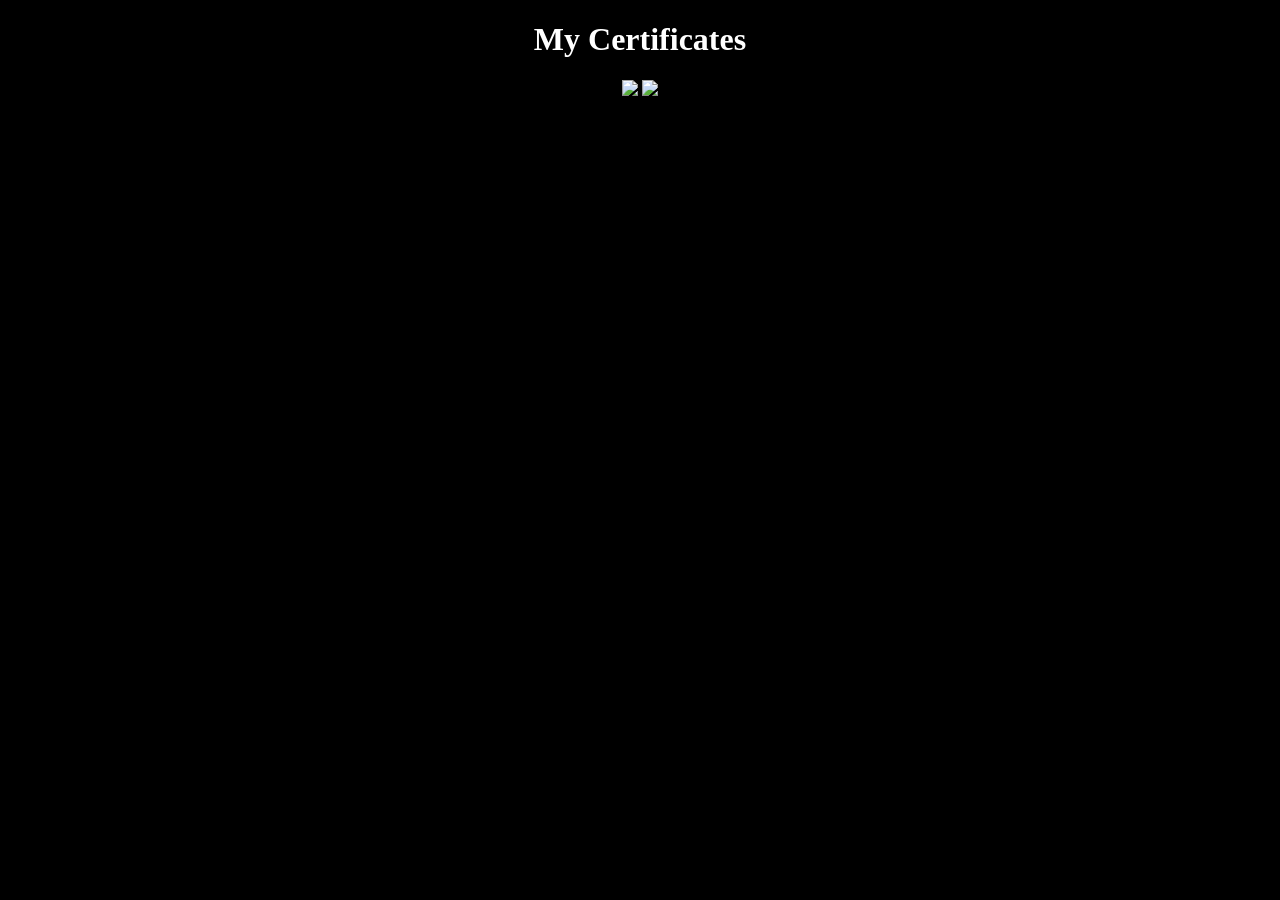
==== certificates.html @ fd3d65df "Create certificates.html" ====
<!DOCTYPE html>
<html>
<head>
  <title>Certificates</title>
</head>
<body style="background:black;color:white;text-align:center;">

<h1>My Certificates</h1>

<img src="cert1.jpg" width="200">
<img src="cert2.jpg" width="200">

</body>
</html>
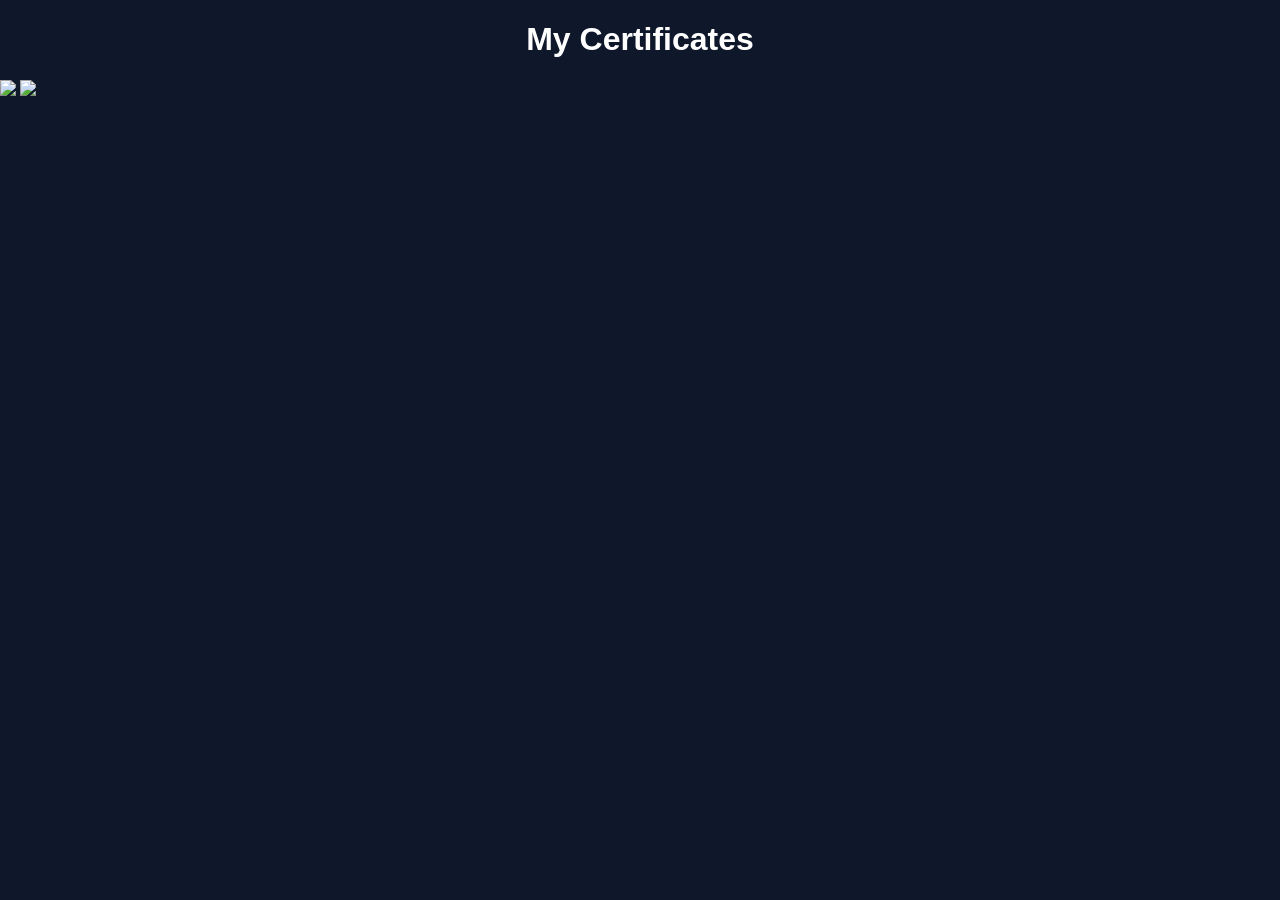
==== commit 2e17d89b: "Update certificates.html" ====
--- a/certificates.html
+++ b/certificates.html
@@ -2,13 +2,16 @@
 <html>
 <head>
   <title>Certificates</title>
+  <link rel="stylesheet" href="style.css">
 </head>
-<body style="background:black;color:white;text-align:center;">
+<body>
 
-<h1>My Certificates</h1>
+<h1 style="text-align:center;">My Certificates</h1>
 
-<img src="cert1.jpg" width="200">
-<img src="cert2.jpg" width="200">
+<div class="grid">
+  <img src="cert1.jpg">
+  <img src="cert2.jpg">
+</div>
 
 </body>
 </html>
--- a/style.css
+++ b/style.css
@@ -0,0 +1,32 @@
+body {
+  margin: 0;
+  font-family: Arial;
+  background: #0f172a;
+  color: white;
+}
+
+nav {
+  display: flex;
+  justify-content: space-between;
+  padding: 15px;
+  background: #020617;
+}
+
+nav a {
+  color: white;
+  margin: 10px;
+  text-decoration: none;
+}
+
+.hero {
+  text-align: center;
+  margin-top: 100px;
+}
+
+.btn {
+  background: cyan;
+  padding: 10px 20px;
+  color: black;
+  text-decoration: none;
+  border-radius: 5px;
+}
